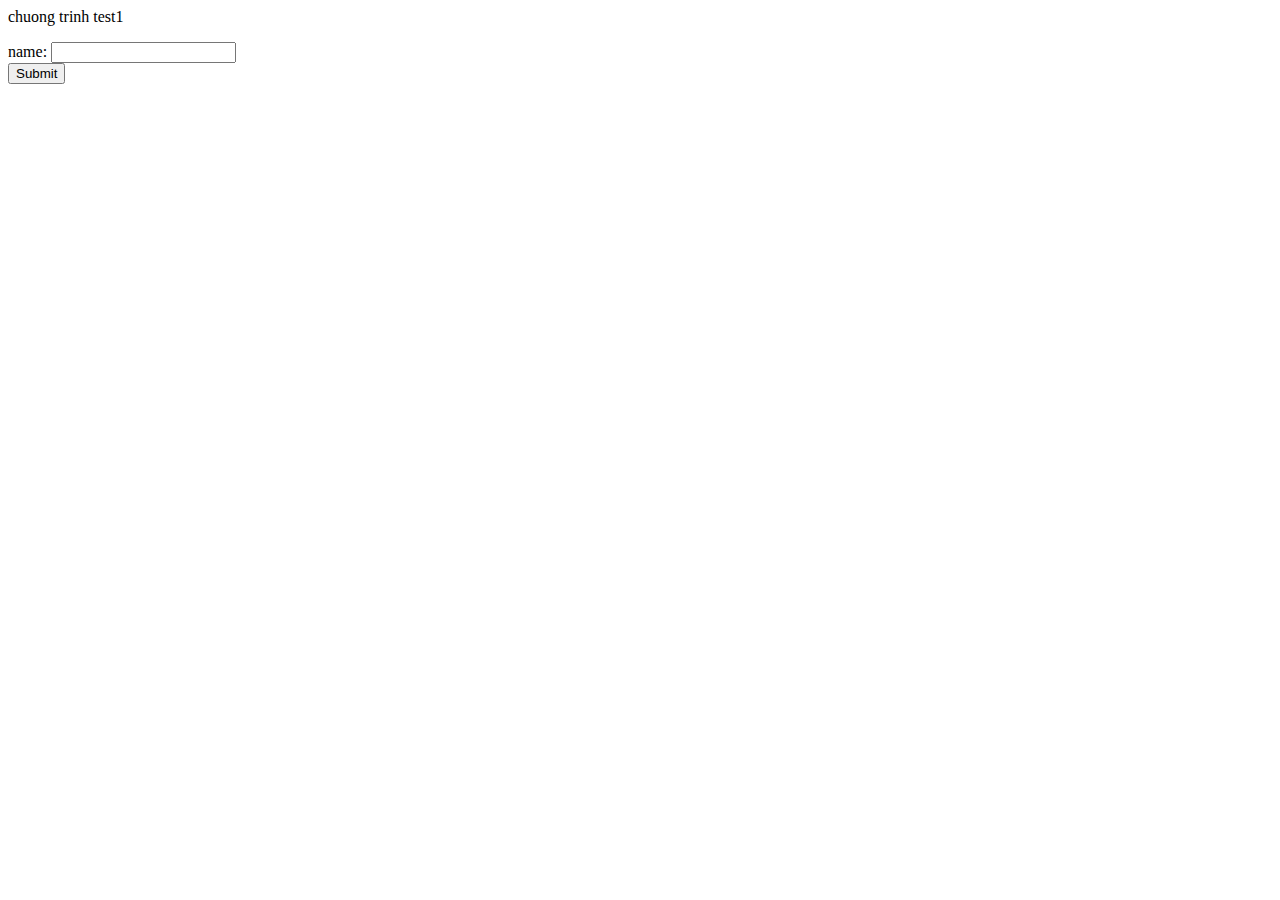
==== index.html @ e06684ae "cm1" ====
<?php

echo "123";

?>



<html>
<head>
	<title>hocWebBai1</title>
</head>
<body>
	<p>chuong trinh test1</p>
	<form action="index.php" method="get">
		name: <input type="text" name="name"> <br>
		<input type="submit">
	</form>
</body>
</html>
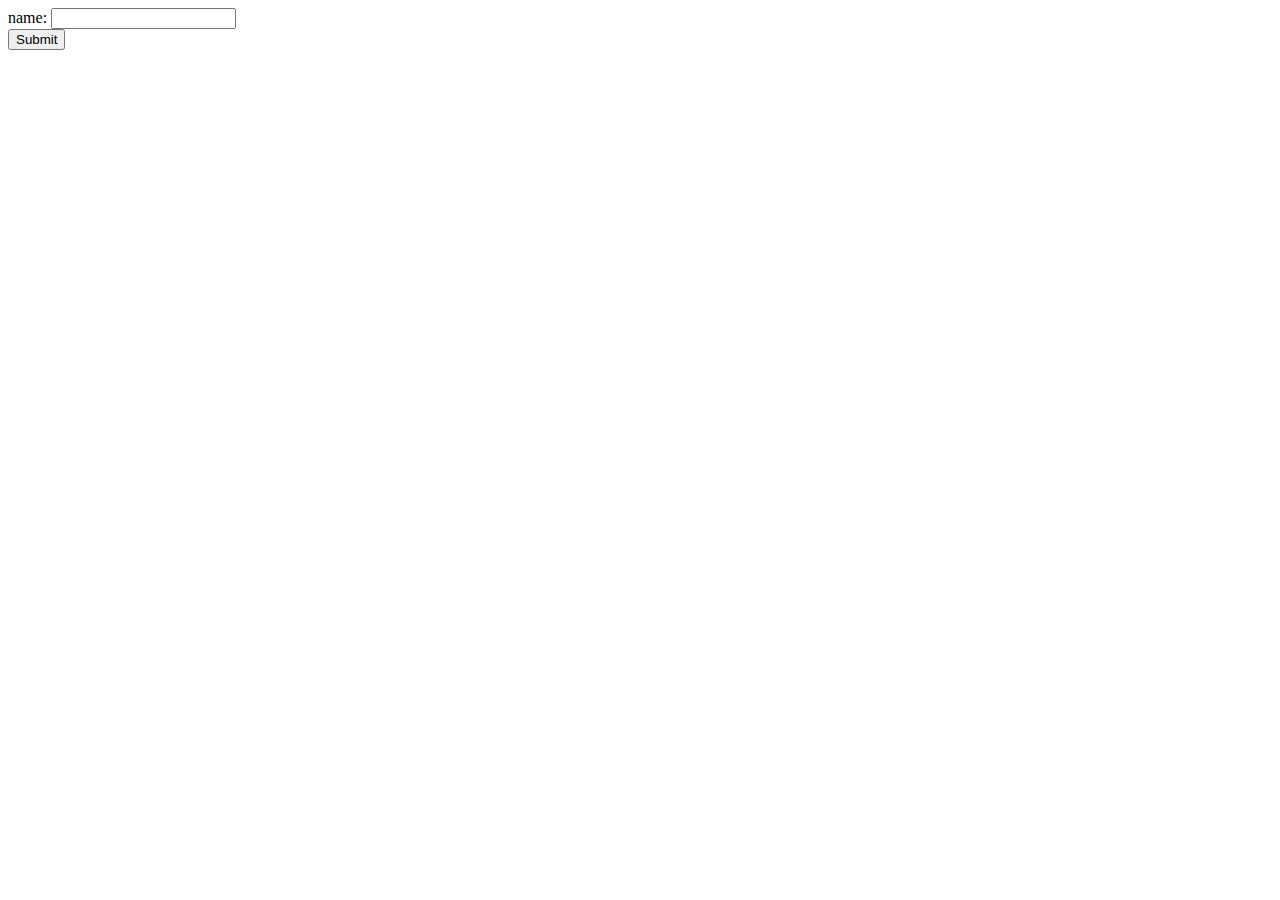
==== commit 5a8c86f0: "cm1" ====
--- a/index.html
+++ b/index.html
@@ -1,18 +1,23 @@
-
-<?php
-
-echo "123";
-
-?>
 
 
 
 <html>
 <head>
-	<title>hocWebBai1</title>
+	<title>web1</title>
+	<script type="text/javascript" src="jquery.js"></script> 
+    <script> 
+	// <script type="text/javascript" src="http://ajax.googleapis.com/ajax/libs/jquery/2.1.3/jquery.min.js"></script>
+	 <script> 
+    	$(function(){
+      		$("#includedContent").load("header.html"); 
+    	});
+    </script> 
+
 </head>
 <body>
-	<p>chuong trinh test1</p>
+	
+	<div id="includedContent"></div>
+
 	<form action="index.php" method="get">
 		name: <input type="text" name="name"> <br>
 		<input type="submit">
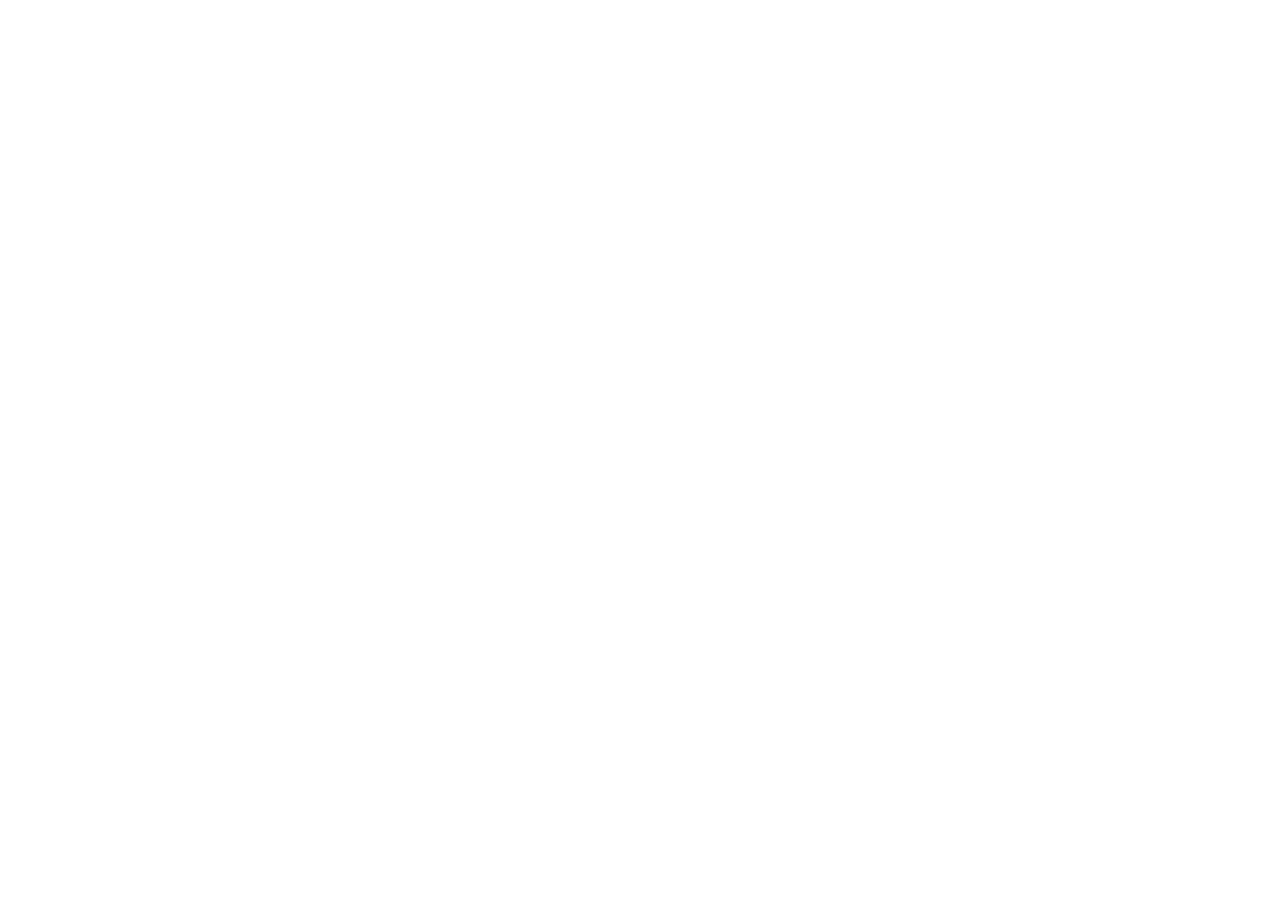
==== commit e83d1e7c: "cm1" ====
--- a/index.html
+++ b/index.html
@@ -9,18 +9,25 @@
 	// <script type="text/javascript" src="http://ajax.googleapis.com/ajax/libs/jquery/2.1.3/jquery.min.js"></script>
 	 <script> 
     	$(function(){
-      		$("#includedContent").load("header.html"); 
+      		// $("#includedContent").load("header.html"); 
+      		var includes = $('[data-include]');
+    		jQuery.each(includes, function(){
+     		 var file = 'Views/' + $(this).data('include') + '.html';
+     		 $(this).load(file);
+    });
     	});
     </script> 
 
 </head>
 <body>
 	
-	<div id="includedContent"></div>
+	<!-- <div id="includedContent"></div> -->
+	<div data-include="header"></div>
+	<div data-include="footer"></div>
 
-	<form action="index.php" method="get">
+	<!-- <form action="index.php" method="get">
 		name: <input type="text" name="name"> <br>
 		<input type="submit">
-	</form>
+	</form> -->
 </body>
 </html>